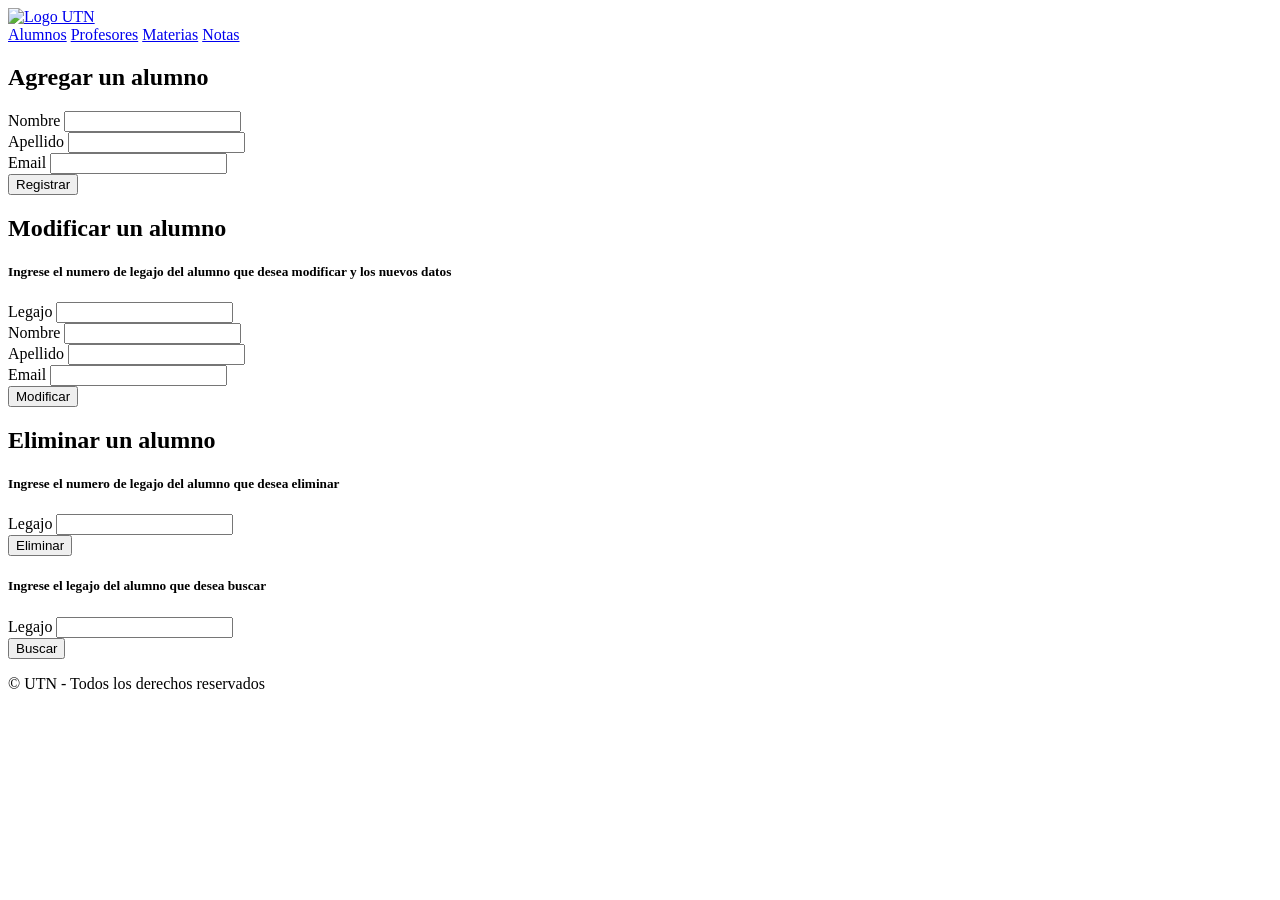
==== pages/alumnos.html @ 8ed20cd4 "feat: Implementados los HTML de todas las paginas" ====
<!DOCTYPE html>
<html lang="es">

    <head>
        <meta charset="UTF-8" />
        <meta name="viewport" content="width=device-width, initial-scale=1.0" />
        <title>UTN</title>
        <meta name="description" content="Universidad Tecnologica Nacional" />
        <link rel="stylesheet" href="../css/style.css" />
    </head>

    <body>
        <header>
            <div class="logo">
                <a href="../index.html"><img src="../assets/icono.png" alt="Logo UTN" class="logo"></a>
            </div>
            <div class="nav-links">
                <nav>
                    <a href="./alumnos.html">Alumnos</a>
                    <a href="./profesores.html">Profesores</a>
                    <a href="./materias.html">Materias</a>
                    <a href="./notas.html">Notas</a>
                </nav>
        </div>
        </header>

        <main>
            <form class="form" id="agregar-alumno">
                <h2>Agregar un alumno</h2>
                <div>
                    <label>Nombre</label>
                    <input class="input-form" id="nombre-agregar-alumno" type="text" required />
                </div>
                <div>
                    <label>Apellido</label>
                    <input class="input-form" id="apellido-agregar-alumno" type="text" required />
                </div>
                <div>
                    <label>Email</label>
                    <input class="input-form" id="email-agregar-alumno" type="email" required />
                </div>
                <button class="button" type="submit">Registrar</button>
            </form>

            <form class="form" id="modificar-alumno">
                <h2>Modificar un alumno</h2>
                <h5>Ingrese el numero de legajo del alumno que desea modificar y los nuevos datos</h5>
                <div>
                    <label>Legajo</label>
                    <input class="input-form" id="legajo-modificar-alumno" type="number" required />
                </div>
                <div>
                    <label>Nombre</label>
                    <input class="input-form" id="nombre-modificar-alumno" type="text" required />
                </div>
                <div>
                    <label>Apellido</label>
                    <input class="input-form" id="apellido-modificar-alumno" type="text" required />
                </div>
                <div>
                    <label>Email</label>
                    <input class="input-form" id="email-modificar-alumno" type="email" required />
                </div>
                <button class="button" type="submit">Modificar</button>
            </form>

            <form class="form" id="eliminar-alumno">
                <h2>Eliminar un alumno</h2>
                <h5>Ingrese el numero de legajo del alumno que desea eliminar</h5>
                <div>
                    <label>Legajo</label>
                    <input class="input-form" id="legajo-eliminar-alumno" type="number" required />
                </div>
                <button class="button" type="submit">Eliminar</button>
            </form>

            <form class="form" id="buscar-alumno">
                <h5>Ingrese el legajo del alumno que desea buscar</h5>
                <div>
                    <label>Legajo</label>
                    <input class="input-form" id="legajo-buscar-alumno" type="search" />
                </div>
                <button class="button" type="submit">Buscar</button>
            </form>
        </main>

        <footer class="footer-style">
            <p>© UTN - Todos los derechos reservados</p>
        </footer>

        <script src="../js/alumnos.js"></script>
    </body>
</html>
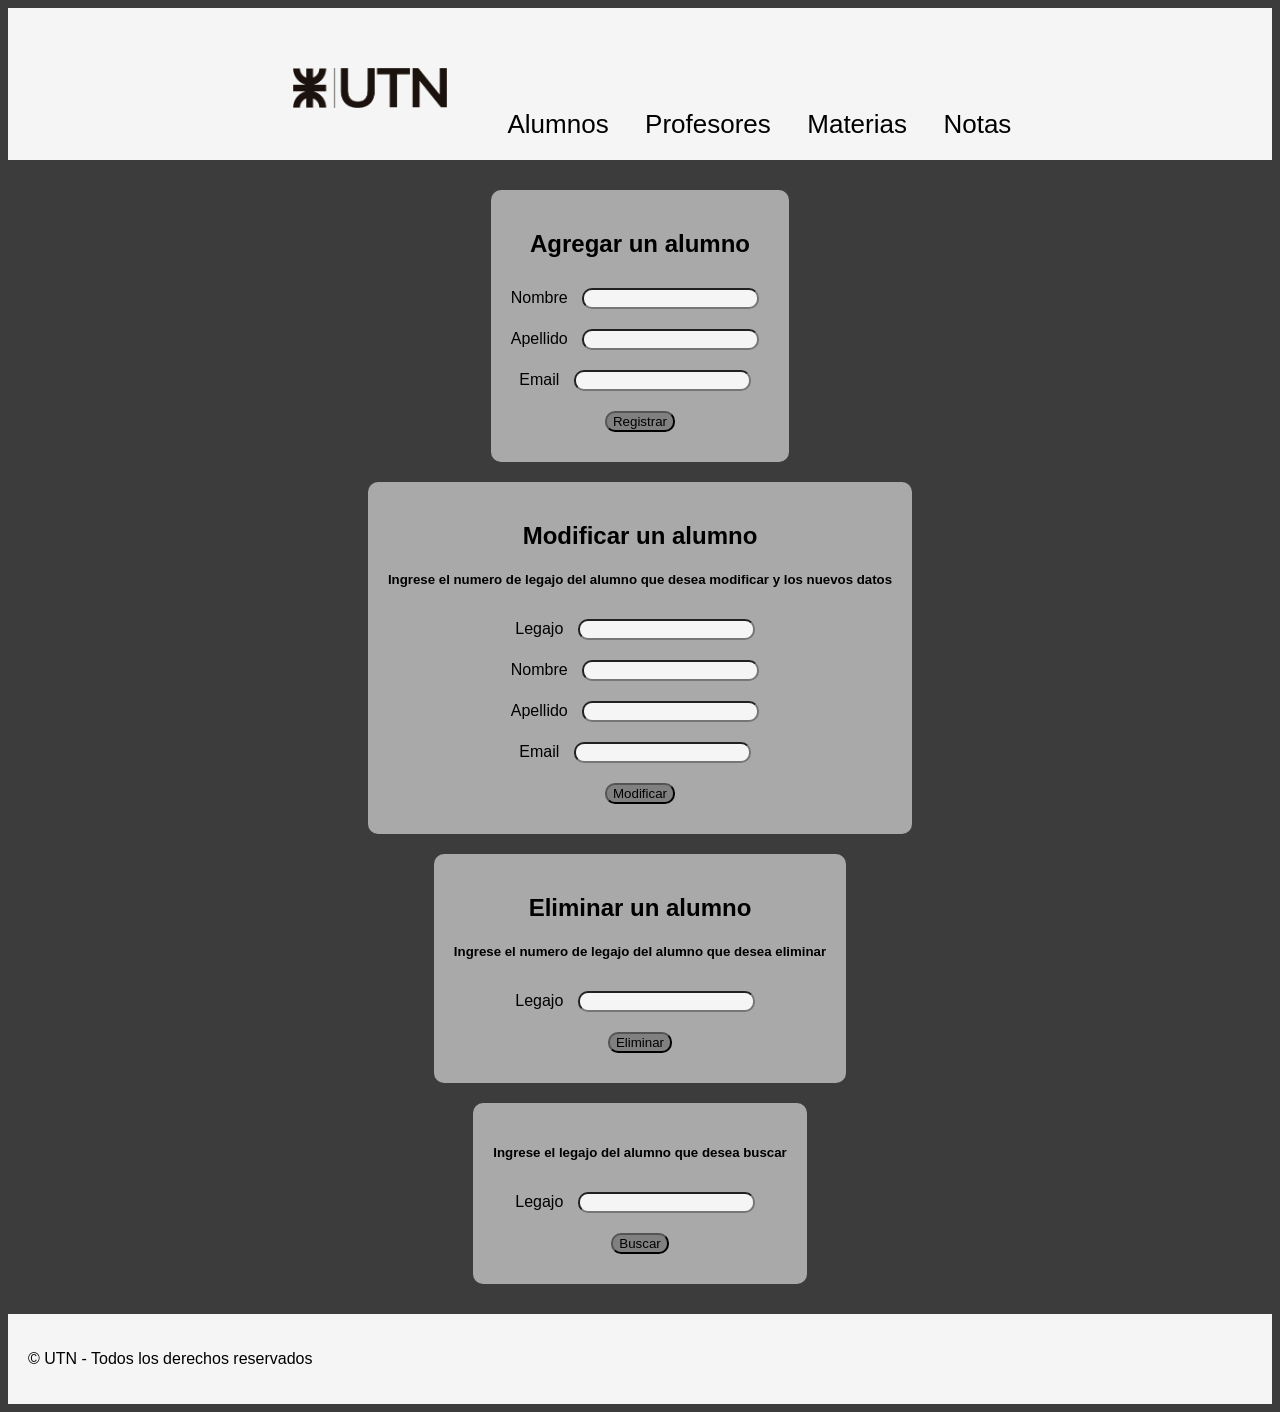
==== commit 2e7f0598: "Agrego tabla para mostrar alumno/s" ====
--- a/pages/alumnos.html
+++ b/pages/alumnos.html
@@ -82,6 +82,24 @@
                 </div>
                 <button class="button" type="submit">Buscar</button>
             </form>
+
+            <section class="form" id="seccion-listado-alumnos" aria-label="Listado de alumnos" hidden>
+                <h2>Listado de alumnos</h2>
+                <p id="alumno-mensaje" aria-live="polite"></p>
+                <table id="tabla-alumnos">
+                    <thead>
+                        <tr>
+                            <th>Legajo</th>
+                            <th>Nombre</th>
+                            <th>Apellido</th>
+                            <th>Email</th>
+                        </tr>
+                    </thead>
+                    <tbody>
+                        <tr><td colspan="4">Buscá un legajo para ver el alumno</td></tr>
+                    </tbody>
+                </table>
+            </section>
         </main>
 
         <footer class="footer-style">
--- a/css/style.css
+++ b/css/style.css
@@ -0,0 +1,25 @@
+@import url(./components/button-style.css);
+@import url(./components/cards-style.css);
+@import url(./components/footer-style.css);
+@import url(./components/form-style.css);
+@import url(./components/header-style.css);
+@import url(./components/input-style.css);
+
+body {
+    background-color: #3c3c3c;
+    color: black;
+    min-height: 100vh;
+    display: flex;
+    flex-direction: column;
+}
+
+main {
+    flex: 1;
+    font-family: 'Gill Sans', 'Gill Sans MT', Calibri, 'Trebuchet MS', sans-serif;
+    display: flex;
+    flex-direction: column;
+    text-align: center;
+    justify-content: center;
+    align-items: center;
+    padding: 20px;
+}
